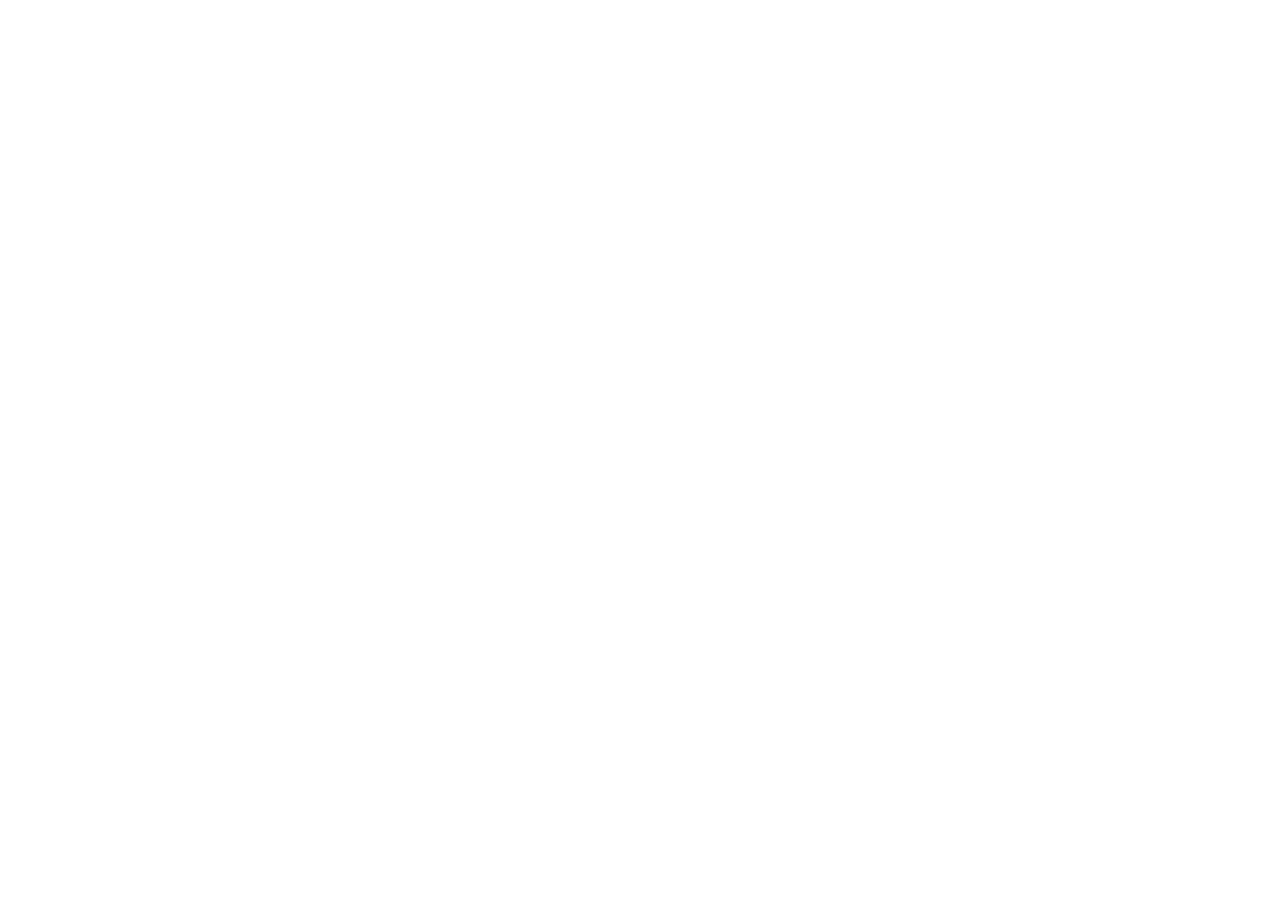
==== Módulo02/Condições/multiplas.html @ ac504b30 "Estudando else, if e else if" ====
<!DOCTYPE html>
<html lang="pt-br">
<head>
    <meta charset="UTF-8">
    <meta name="viewport" content="width=device-width, initial-scale=1.0">
    <title>Condições multiplas</title>
</head>
<body>
    
</body>
</html>
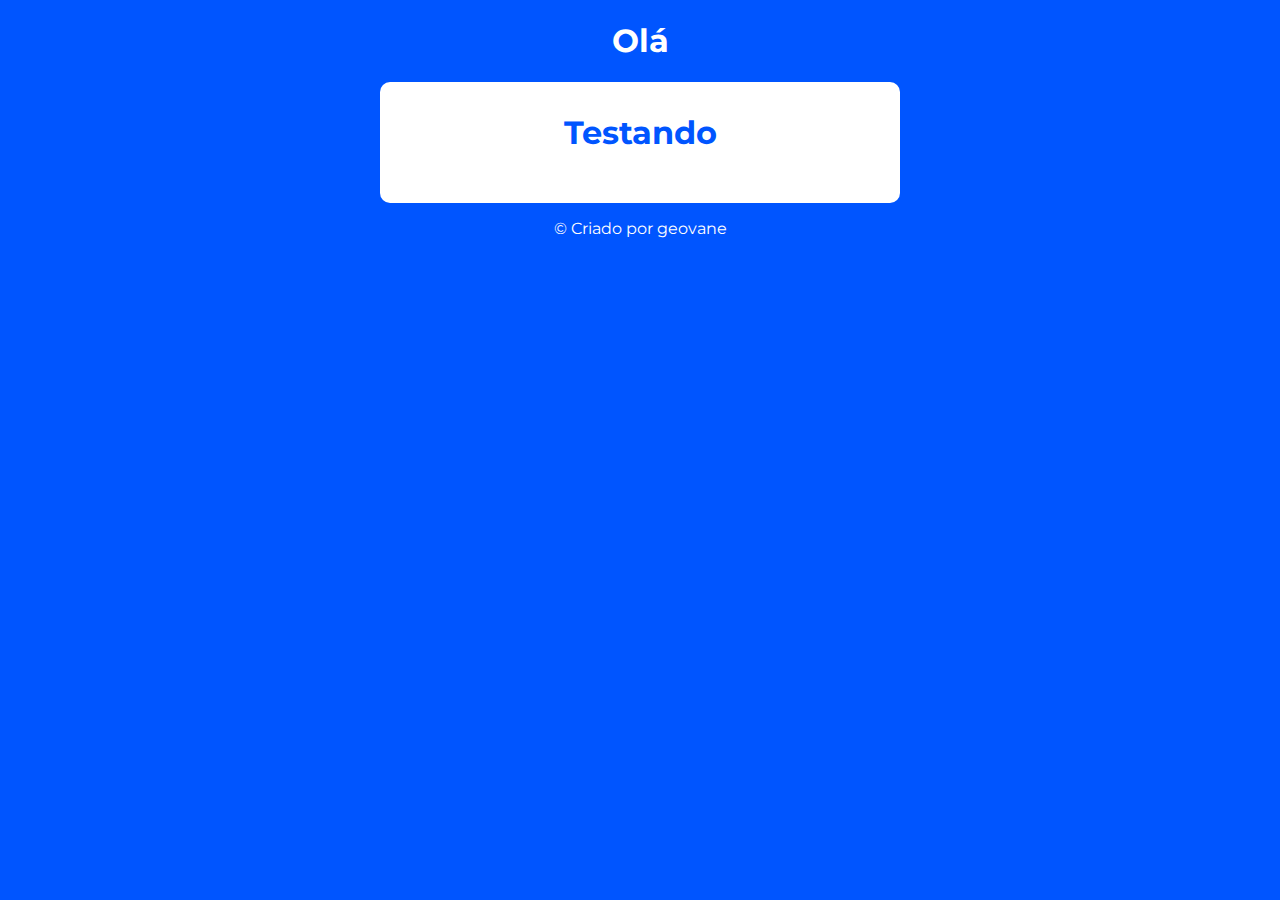
==== commit 013812cd: "Exercicio relógio" ====
--- a/Módulo02/Condições/multiplas.html
+++ b/Módulo02/Condições/multiplas.html
@@ -4,8 +4,42 @@
     <meta charset="UTF-8">
     <meta name="viewport" content="width=device-width, initial-scale=1.0">
     <title>Condições multiplas</title>
+    <link rel="stylesheet" href="estilo.css">
 </head>
 <body>
+
+    <header>
+        <h1>Olá</h1>
+    </header>
+
+
+    <section>
+        <div>
+            <h1 id="titulo">Testando</h1>
+
+        </div>
+        <div>
+            Olá!
+        </div>
+    </section>
+
+
+    <footer>
+        <p>&copy; Criado por geovane</p>
+
+    </footer>
+
+
+
+    <script src="script.js"></script>
+
+
+
+
+
+
+
+
     
 </body>
 </html>--- a/Módulo02/Condições/estilo.css
+++ b/Módulo02/Condições/estilo.css
@@ -0,0 +1,27 @@
+@charset "UTF-8";
+
+@import url('https://fonts.googleapis.com/css2?family=Montserrat:ital,wght@0,100..900;1,100..900&display=swap');
+
+body{
+    background-color: rgb(0, 85, 255);
+    color: white;
+    font-family: "Montserrat", sans-serif;
+
+}
+h1{
+    text-align: center;
+}
+h1#titulo{
+    color: rgb(0, 85, 255);
+}
+p{
+    text-align: center;
+}
+section{
+    background-color: white;
+    padding: 10px;
+    width: 500px;
+    border-radius: 10px;
+    margin: auto;
+
+}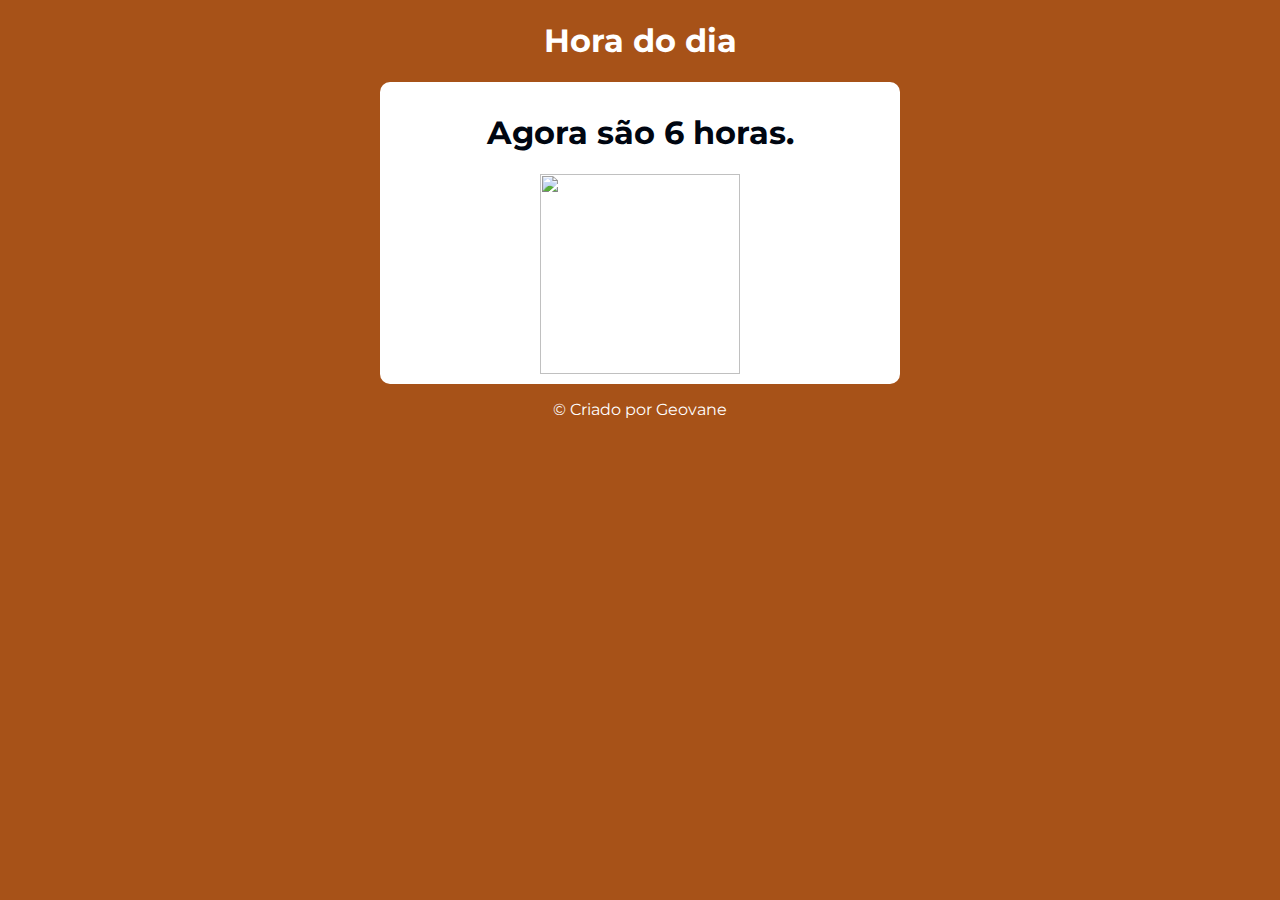
==== commit f471f3e8: "Relogio finalizado" ====
--- a/Módulo02/Condições/multiplas.html
+++ b/Módulo02/Condições/multiplas.html
@@ -3,43 +3,28 @@
 <head>
     <meta charset="UTF-8">
     <meta name="viewport" content="width=device-width, initial-scale=1.0">
-    <title>Condições multiplas</title>
+    <title>Condições múltiplas</title>
     <link rel="stylesheet" href="estilo.css">
 </head>
-<body>
+<body onload="carregar()">
 
     <header>
-        <h1>Olá</h1>
+        <h1>Hora do dia</h1>
     </header>
-
 
     <section>
         <div>
-            <h1 id="titulo">Testando</h1>
-
+            <h1 id="msg">Aqui vai aparecer a mensagem</h1>
         </div>
         <div>
-            Olá!
+            <img id="imagem" src="imagem/tarde.png" alt="">
         </div>
     </section>
 
-
     <footer>
-        <p>&copy; Criado por geovane</p>
-
+        <p>&copy; Criado por Geovane</p>
     </footer>
 
-
-
     <script src="script.js"></script>
-
-
-
-
-
-
-
-
-    
 </body>
-</html>+</html>
--- a/Módulo02/Condições/estilo.css
+++ b/Módulo02/Condições/estilo.css
@@ -2,26 +2,39 @@
 
 @import url('https://fonts.googleapis.com/css2?family=Montserrat:ital,wght@0,100..900;1,100..900&display=swap');
 
-body{
+body {
     background-color: rgb(0, 85, 255);
     color: white;
     font-family: "Montserrat", sans-serif;
+}
 
-}
-h1{
+h1 {
     text-align: center;
 }
-h1#titulo{
+
+h1#msg {
+    color: rgb(0, 6, 17);
+}
+
+h1#titulo {
     color: rgb(0, 85, 255);
 }
-p{
+
+p {
     text-align: center;
 }
-section{
+
+section {
     background-color: white;
     padding: 10px;
     width: 500px;
     border-radius: 10px;
     margin: auto;
+}
 
+img#imagem {
+    width: 200px;
+    height: 200px;
+    display: block;
+    margin: 0 auto;
 }